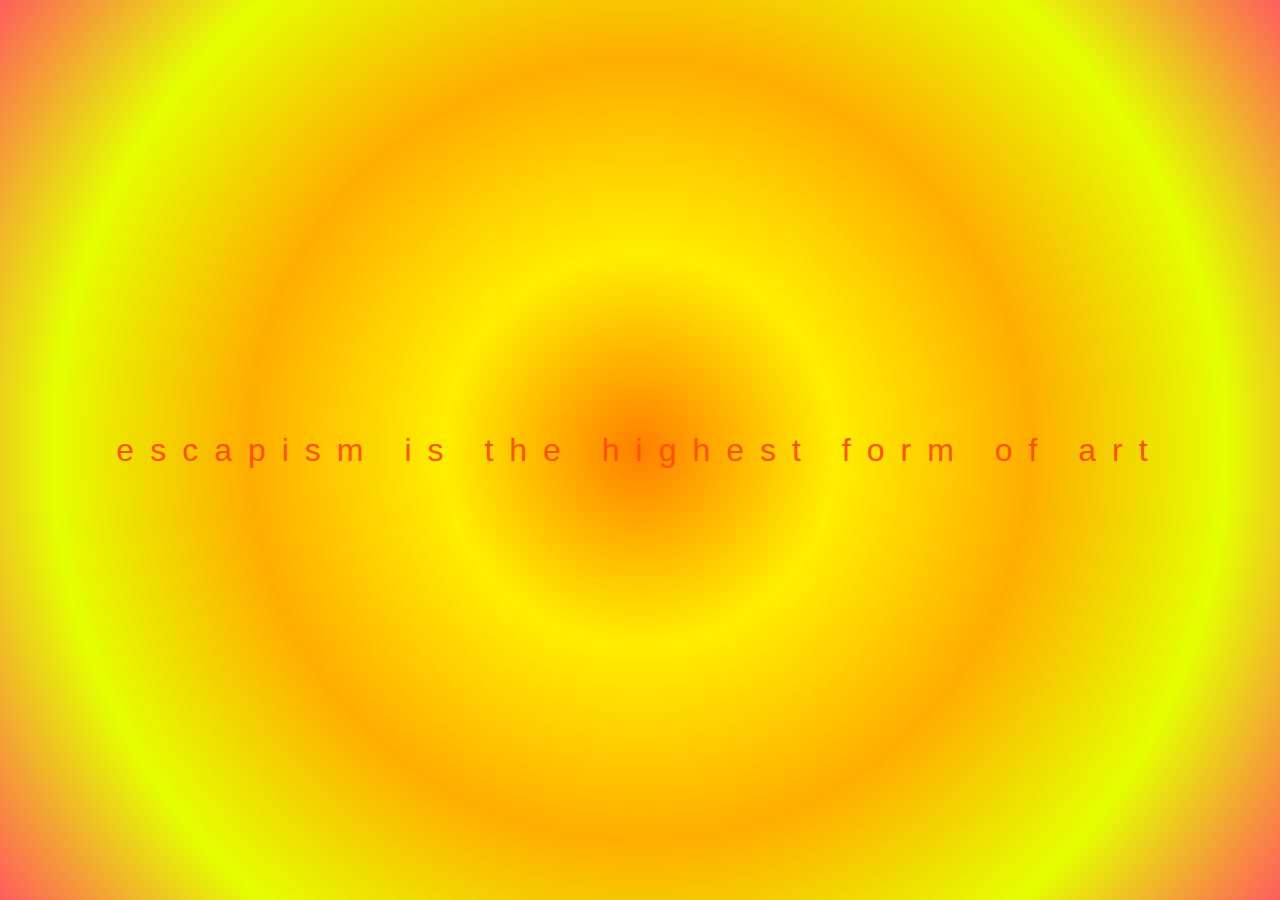
==== index.html @ 1dde6d26 "Move index.html to the root directory" ====
<!DOCTYPE html>
<html>
  <head>
    <style>
     
     body {
    margin: 0;
    height: 100vh; 
    background: radial-gradient(circle, #FFD5D5, #BCC0FF, #4600FF, #c3bce5, #2b0551);
    display: flex;
    justify-content: center;
    align-items: center;
    text-align: center;
    font-family: Arial, sans-serif;
    color: white;
    font-size: 2.5vw; 
    letter-spacing: .5em;
    cursor: pointer; 
    padding: 0 20px; 
    box-sizing: border-box;
    animation: bounceBody 5s ease-in-out infinite;
}

@keyframes bounceBody {
    0%, 100% {
        transform: translateY(0);
    }
    50% {
        transform: translateY(-30px);
    }


}


      body:hover {
        color: #ff5100;
        background: radial-gradient(circle, #ff8000, #ffee00, #ffae00, #e5ff00, #ff5d5d);
 ;
      }

      @media (max-width: 768px) {
        body {
          font-size: 6vw; 
        }
      }

    
      @media (max-width: 480px) {
        body {
          font-size: 8vw; 
        }
      }
    </style>
  </head>
  <body onclick="window.location.href='escapism_page2.html';">
    escapism is the highest form of art
  </body>
</html>
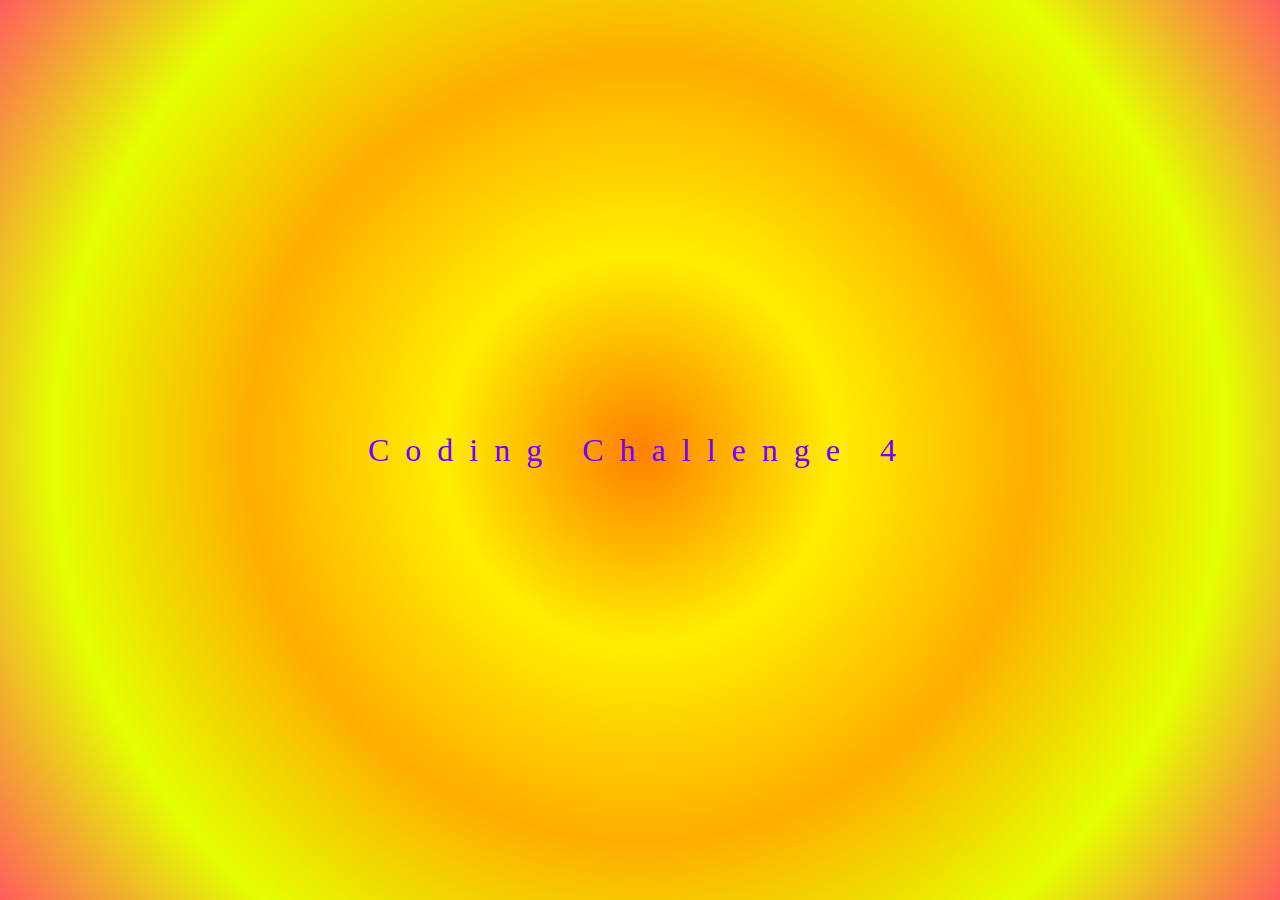
==== commit 27f40899: "Update index.html" ====
--- a/index.html
+++ b/index.html
@@ -4,14 +4,14 @@
     <style>
      
      body {
-    margin: 0;
+    margin: 0; 
     height: 100vh; 
     background: radial-gradient(circle, #FFD5D5, #BCC0FF, #4600FF, #c3bce5, #2b0551);
     display: flex;
     justify-content: center;
     align-items: center;
     text-align: center;
-    font-family: Arial, sans-serif;
+    font-family: "Playfair Display", serif;
     color: white;
     font-size: 2.5vw; 
     letter-spacing: .5em;
@@ -34,7 +34,7 @@
 
 
       body:hover {
-        color: #ff5100;
+        color: #6f00ff;
         background: radial-gradient(circle, #ff8000, #ffee00, #ffae00, #e5ff00, #ff5d5d);
  ;
       }
@@ -54,7 +54,7 @@
     </style>
   </head>
   <body onclick="window.location.href='escapism_page2.html';">
-    escapism is the highest form of art
+    Coding Challenge 4
   </body>
 </html>
 
